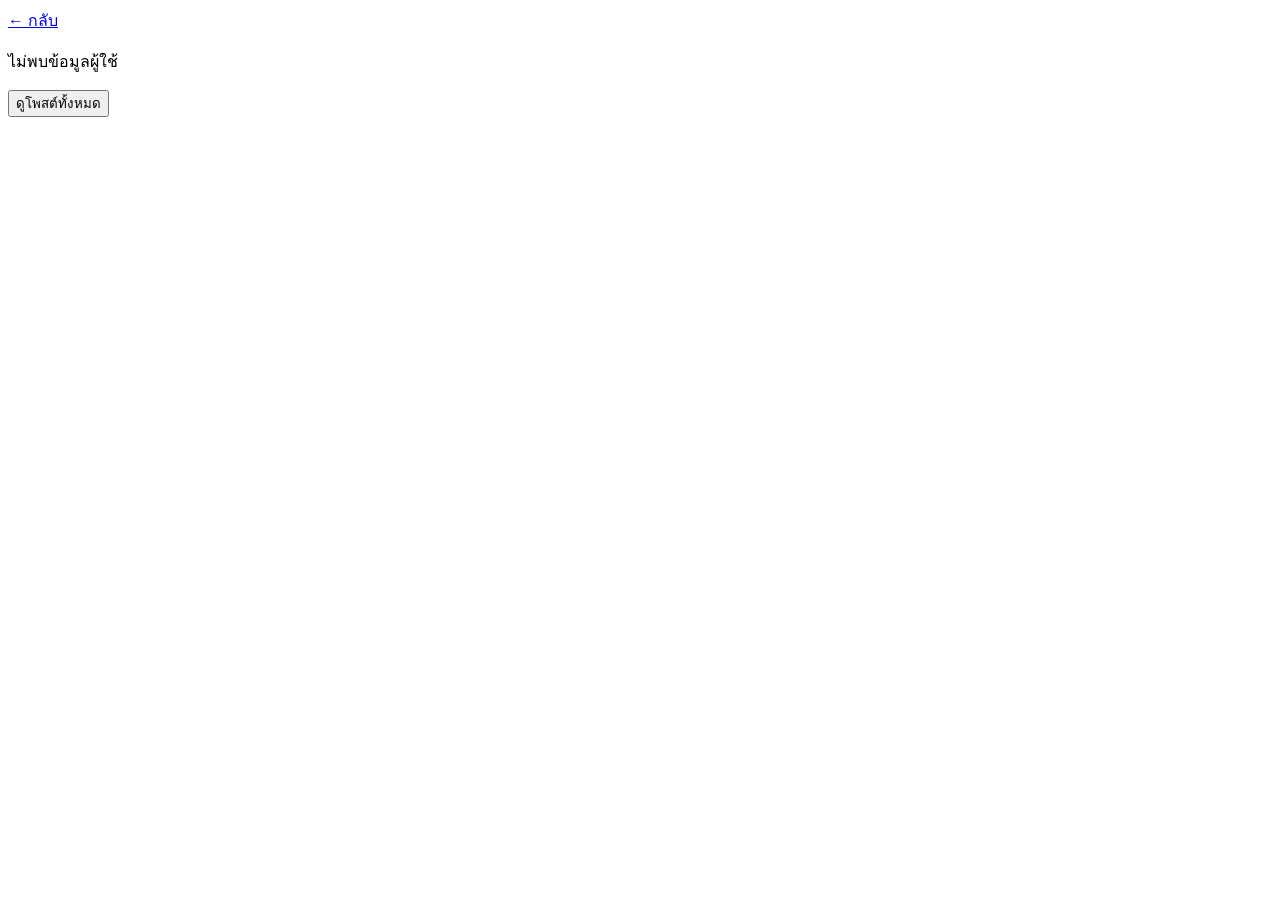
==== user-detail.html @ c9c118cd "เพิ่มฟีเจอร์แสดงรายละเอียดผู้ใช้" ====
<!DOCTYPE html>
<html lang="th">
  <head>
    <meta charset="UTF-8" />
    <meta name="viewport" content="width=device-width, initial-scale=1.0" />
    <title>รายละเอียดผู้ใช้</title>
    <link rel="stylesheet" href="style.css" />
  </head>
  <body>
    <div class="container">
      <a href="index.html" class="back-button">← กลับ</a>
      <div id="user-detail" class="user-detail">
        <!-- รายละเอียดผู้ใช้จะถูกเพิ่มที่นี่ด้วย JavaScript -->
      </div>
      <div class="button-container">
        <button id="view-posts" class="view-posts-btn">ดูโพสต์ทั้งหมด</button>
      </div>
    </div>
    <script src="user-detail.js"></script>
  </body>
</html>
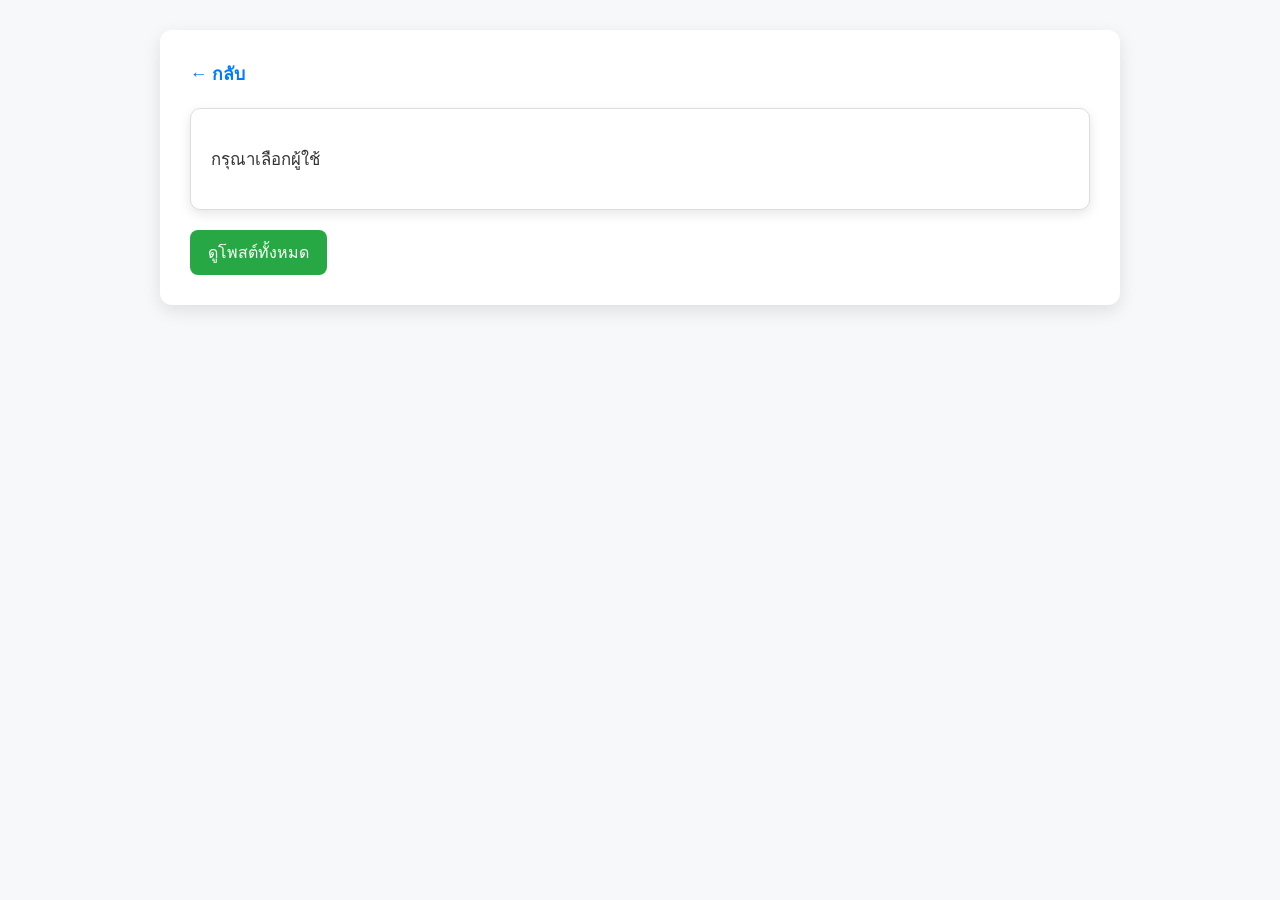
==== commit 034ced81: "แก้ไขภาพรวม" ====
--- a/user-detail.html
+++ b/user-detail.html
@@ -10,7 +10,6 @@
     <div class="container">
       <a href="index.html" class="back-button">← กลับ</a>
       <div id="user-detail" class="user-detail">
-        <!-- รายละเอียดผู้ใช้จะถูกเพิ่มที่นี่ด้วย JavaScript -->
       </div>
       <div class="button-container">
         <button id="view-posts" class="view-posts-btn">ดูโพสต์ทั้งหมด</button>
--- a/style.css
+++ b/style.css
@@ -0,0 +1,153 @@
+/* ฟอนต์จาก Google Fonts */
+@import url('https://fonts.googleapis.com/css2?family=Poppins:wght@300;400;600&display=swap');
+
+body {
+    font-family: 'Poppins', sans-serif;
+    background-color: #f7f8fa; /* พื้นหลังสีอ่อน */
+    margin: 0;
+    padding: 0;
+    color: #333;
+}
+
+.container {
+    max-width: 900px;
+    margin: 30px auto;
+    background: white;
+    padding: 30px;
+    border-radius: 12px;
+    box-shadow: 0 6px 18px rgba(0, 0, 0, 0.1);
+}
+
+h1 {
+    text-align: center;
+    font-size: 2em;
+    color: #4a4a4a;
+    margin-bottom: 20px;
+    font-weight: 600;
+}
+
+h2, h3 {
+    color: #555;
+}
+
+.user-list {
+    display: flex;
+    flex-direction: column;
+    gap: 20px;
+}
+
+.user-item {
+    display: flex;
+    justify-content: space-between;
+    align-items: center;
+    padding: 12px 15px;
+    background: #f9f9f9;
+    border-radius: 8px;
+    border: 1px solid #ddd;
+    transition: 0.3s ease;
+    font-size: 1em;
+    box-shadow: 0 4px 10px rgba(0, 0, 0, 0.05);
+}
+
+.user-item:hover {
+    background: #e7f1ff;
+    transform: translateX(5px);
+    box-shadow: 0 6px 18px rgba(0, 0, 0, 0.1);
+}
+
+.user-name {
+    flex-grow: 1;
+    font-weight: 600;
+    color: #333;
+}
+
+.user-item a {
+    text-decoration: none;
+    color: #007bff;
+    font-weight: 600;
+    transition: 0.3s ease;
+}
+
+.user-item a:hover {
+    color: #0056b3;
+    text-decoration: underline;
+}
+
+button {
+    background: #28a745;
+    color: white;
+    padding: 10px 18px;
+    border: none;
+    border-radius: 8px;
+    cursor: pointer;
+    font-size: 1em;
+    transition: 0.3s ease;
+}
+
+button:hover {
+    background: #218838;
+    transform: scale(1.05);
+}
+
+.back-button {
+    display: inline-block;
+    margin-bottom: 20px;
+    text-decoration: none;
+    color: #007bff;
+    font-weight: 600;
+    font-size: 1.1em;
+    transition: 0.3s ease;
+}
+
+.back-button:hover {
+    text-decoration: underline;
+    color: #0056b3;
+}
+
+.user-detail {
+    background: #fff;
+    padding: 20px;
+    border-radius: 10px;
+    border: 1px solid #ddd;
+    margin-bottom: 20px;
+    font-size: 1.05em;
+    box-shadow: 0 4px 12px rgba(0, 0, 0, 0.1);
+}
+
+.posts-list {
+    display: flex;
+    flex-direction: column;
+    gap: 25px;
+}
+
+.post-item {
+    background: #ffffff;
+    padding: 20px;
+    border-radius: 8px;
+    border: 1px solid #ddd;
+    box-shadow: 0 4px 10px rgba(0, 0, 0, 0.1);
+    transition: 0.3s ease;
+    font-size: 1.1em;
+}
+
+.post-item:hover {
+    background: #fafafa;
+    transform: scale(1.02);
+}
+
+.comments {
+    margin-top: 15px;
+    padding: 12px;
+    background: #eef4ff;
+    border-radius: 8px;
+}
+
+.comments p {
+    margin: 8px 0;
+    font-size: 0.95em;
+    color: #444;
+}
+
+.comments p strong {
+    color: #007bff;
+}
